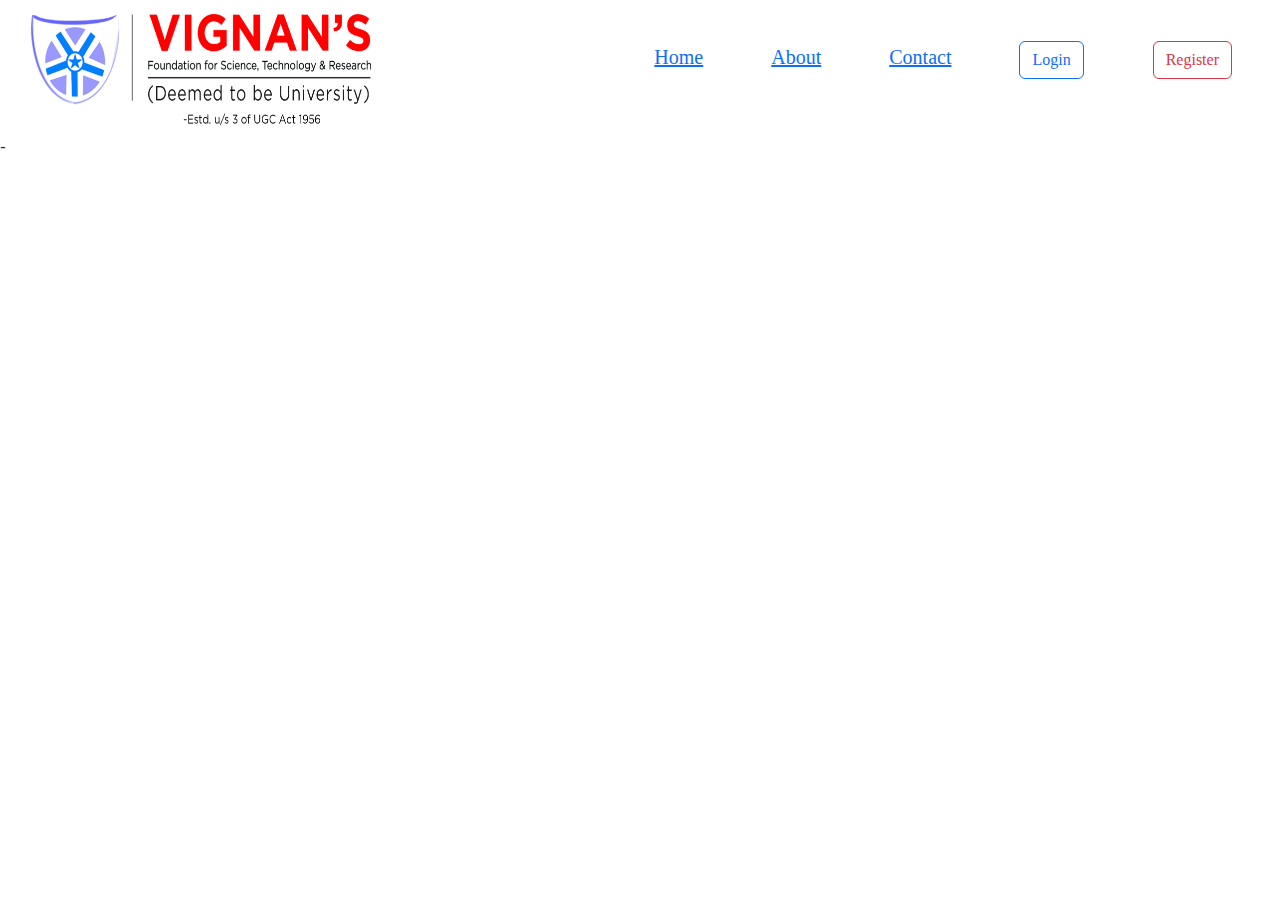
==== index.html @ 161b0797 "Add files via upload" ====
<!DOCTYPE html>
<html lang="en">
<head>
    <meta charset="UTF-8">
    <meta name="viewport" content="width=device-width, initial-scale=1.0">
    <title>Vignan University</title>
    <link rel="stylesheet" href="https://cdn.jsdelivr.net/npm/bootstrap@5.3.3/dist/css/bootstrap.min.css">
    <link rel="stylesheet" href="style.css">
</head>
<body>

    <header>
        <img src="logo.jpg" alt="Vignan logo">
        <nav class="navigation">
            <ul>
                <li><a href="#home">Home</a></li>
                <li><a href="#about">About</a></li>
                <li><a href="#contact">Contact</a></li>
                <li>
                    <button type="button" class="btn btn-outline-primary" data-bs-toggle="modal" data-bs-target="#loginModal" >Login</button>
                </li>
                <li>
                    <button type="button" class="btn btn-outline-danger" data-bs-toggle="modal" data-bs-target="#registerModal">Register</button>
                </li>
            </ul>
        </nav>      
    </header>

   -
    <div class="modal fade" id="loginModal" tabindex="-1" aria-labelledby="loginModalLabel" aria-hidden="true">
        <div class="modal-dialog">
            <div class="modal-content">
                <div class="modal-header">
                    <h5 class="modal-title" id="loginModalLabel">Login</h5>
                    <button type="button" class="btn-close" data-bs-dismiss="modal" aria-label="Close"></button>
                </div>
                <div class="modal-body">
                    <form>
                        <div class="mb-3">
                            <label for="text" class="form-label">Register Number</label>
                            <input type="text" class="form-control" id="text" placeholder="Enter Register No" required>
                        </div>
                        <div class="mb-3">
                            <label for="password" class="form-label">Password</label>
                            <input type="password" class="form-control" id="password" placeholder="Enter password" required> 
                        </div>
                        <button type="submit" class="btn btn-primary">Login</button>
                    </form>
                </div>
            </div>
        </div>
    </div>


    <div class="modal fade" id="registerModal" tabindex="-1" aria-labelledby="registerModalLabel" aria-hidden="true">
        <div class="modal-dialog">
            <div class="modal-content">
                <div class="modal-header">
                    <h5 class="modal-title" id="registerModalLabel">Register</h5>
                    <button type="button" class="btn-close" data-bs-dismiss="modal" aria-label="Close"></button>
                </div>
                <div class="modal-body">
                    <form>
                        <div class="mb-3">
                            <label for="name" class="form-label">Register Number</label>
                            <input type="text" class="form-control" id="name" placeholder="Enter Register No" required>
                        </div>
                        <div class="mb-3">
                            <label for="email" class="form-label">Email address</label>
                            <input type="email" class="form-control" id="email" placeholder="Enter email" required>
                        </div>
                        <div class="mb-3">
                            <label for="password" class="form-label">Password</label>
                            <input type="password" class="form-control" id="password" placeholder="Enter password" required>
                        </div>
                        <div class="mb-3">
                            <label for="confirmPassword" class="form-label">Confirm Password</label>
                            <input type="password" class="form-control" id="confirmPassword" placeholder="Confirm password" required>
                        </div>
                        <button  type="submit" class="btn btn-primary">Register</button>
                    </form>
                </div>
            </div>
        </div>
    </div>

    <script src="https://cdn.jsdelivr.net/npm/bootstrap@5.3.3/dist/js/bootstrap.bundle.min.js"></script>
    <script src="script.js"></script>
</body>
</html>
---- style.css ----
*{
    font-family: Georgia;
}

header {
   
    display: flex;
    align-items: center; 
    justify-content: space-between; 
    padding: 0 1rem; 
    background-color: transparent;

}
header img{
    height:15vh ;
    width: 30%;
}
.navigation  {
    display: flex;
    justify-content:space-between;
    align-items: center;



}
.navigation ul li{
   gap: 10px;
display: inline;
margin-left: 2rem;
font-size: 20px;
margin-right: 2rem;


}
  .form-popup {
            display: none;
            position: fixed;
            top: 50%;
            left: 50%;
            transform: translate(-50%, -50%);
            border: 1px solid #ddd;
            z-index: 1000;
            background-color: white;
            padding: 20px;
            box-shadow: 0 5px 10px rgba(0, 0, 0, 0.1);
            width: 300px;
        }

        .form-container .btn-close {
            position: absolute;
            top: 10px;
            right: 10px;
            font-size: 1.2rem;
            cursor: pointer;
        }
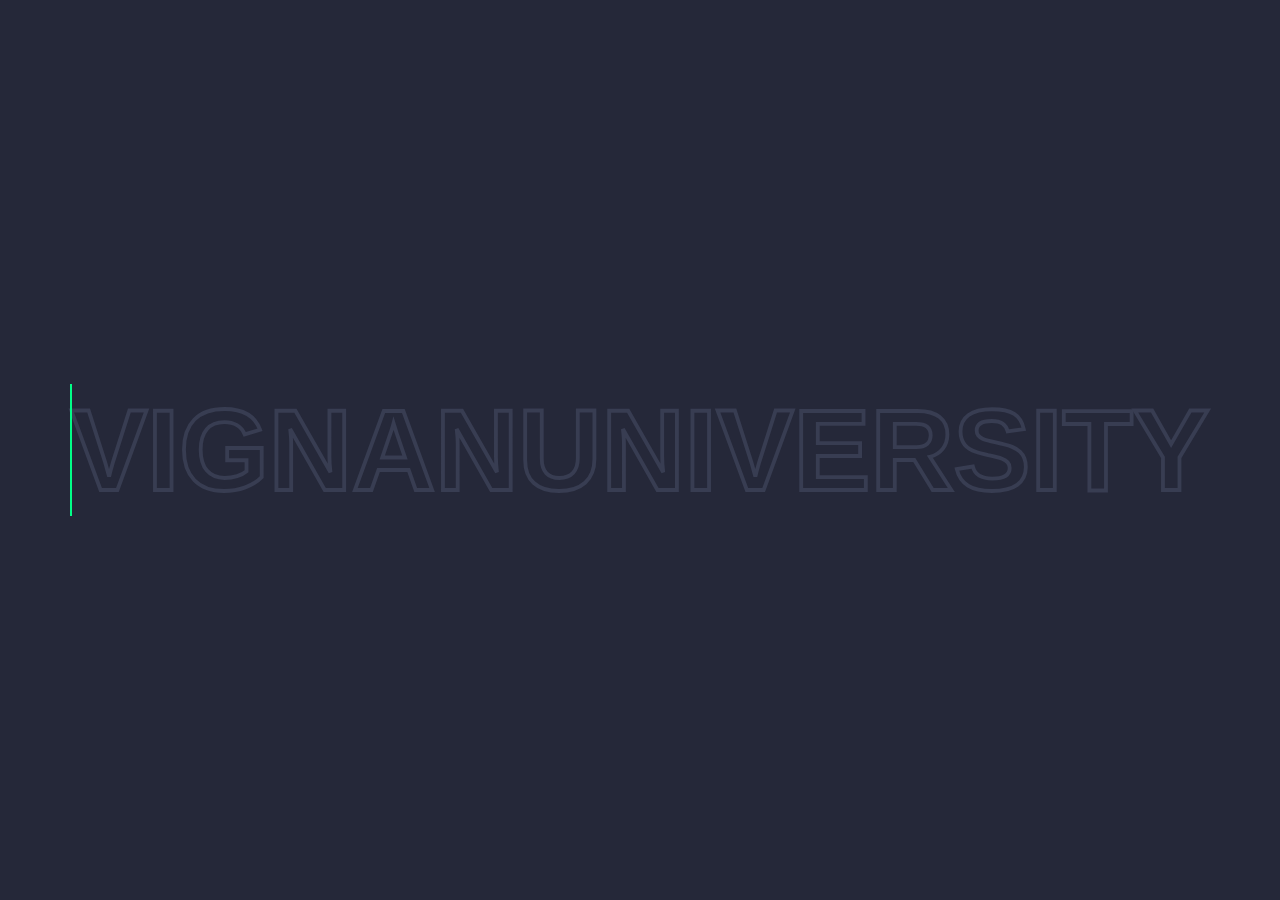
==== commit b3d7e6e5: "Update and rename landing.html to index.html" ====
--- a/index.html
+++ b/index.html
@@ -4,87 +4,53 @@
     <meta charset="UTF-8">
     <meta name="viewport" content="width=device-width, initial-scale=1.0">
     <title>Vignan University</title>
-    <link rel="stylesheet" href="https://cdn.jsdelivr.net/npm/bootstrap@5.3.3/dist/css/bootstrap.min.css">
-    <link rel="stylesheet" href="style.css">
+    <style>
+        * {
+            margin: 0;
+            padding: 0;
+            box-sizing: border-box;
+            font-family: 'Poppins', sans-serif;
+        }
+        body {
+            display: flex;
+            justify-content: center;
+            align-items: center;
+            min-height: 100vh;
+            background-color: #252839;
+        }
+        h2 {
+            position: relative;
+            font-size: 9vw;
+            color: #252839;
+            -webkit-text-stroke: 0.3vw #383d52;
+            text-transform: uppercase;
+        }
+        h2::before {
+            content: attr(data-text);
+            position: absolute;
+            top: 0;
+            left: 0;
+            width: 0;
+            height: 100%;
+            color: #01fe87;
+            -webkit-text-stroke: 0vw #383d52;
+            border-right: 2px solid #01fe87;
+            overflow: hidden;
+            animation: animate 3.3s linear infinite;
+        }
+        @keyframes animate {
+            0%, 10%, 100% {
+                width: 0%;
+            }
+            70%, 90% {
+                width: 100%;
+            }
+        }
+    </style>
+    
+    <meta http-equiv="refresh" content="3;url=index.html">
 </head>
 <body>
-
-    <header>
-        <img src="logo.jpg" alt="Vignan logo">
-        <nav class="navigation">
-            <ul>
-                <li><a href="#home">Home</a></li>
-                <li><a href="#about">About</a></li>
-                <li><a href="#contact">Contact</a></li>
-                <li>
-                    <button type="button" class="btn btn-outline-primary" data-bs-toggle="modal" data-bs-target="#loginModal" >Login</button>
-                </li>
-                <li>
-                    <button type="button" class="btn btn-outline-danger" data-bs-toggle="modal" data-bs-target="#registerModal">Register</button>
-                </li>
-            </ul>
-        </nav>      
-    </header>
-
-   -
-    <div class="modal fade" id="loginModal" tabindex="-1" aria-labelledby="loginModalLabel" aria-hidden="true">
-        <div class="modal-dialog">
-            <div class="modal-content">
-                <div class="modal-header">
-                    <h5 class="modal-title" id="loginModalLabel">Login</h5>
-                    <button type="button" class="btn-close" data-bs-dismiss="modal" aria-label="Close"></button>
-                </div>
-                <div class="modal-body">
-                    <form>
-                        <div class="mb-3">
-                            <label for="text" class="form-label">Register Number</label>
-                            <input type="text" class="form-control" id="text" placeholder="Enter Register No" required>
-                        </div>
-                        <div class="mb-3">
-                            <label for="password" class="form-label">Password</label>
-                            <input type="password" class="form-control" id="password" placeholder="Enter password" required> 
-                        </div>
-                        <button type="submit" class="btn btn-primary">Login</button>
-                    </form>
-                </div>
-            </div>
-        </div>
-    </div>
-
-
-    <div class="modal fade" id="registerModal" tabindex="-1" aria-labelledby="registerModalLabel" aria-hidden="true">
-        <div class="modal-dialog">
-            <div class="modal-content">
-                <div class="modal-header">
-                    <h5 class="modal-title" id="registerModalLabel">Register</h5>
-                    <button type="button" class="btn-close" data-bs-dismiss="modal" aria-label="Close"></button>
-                </div>
-                <div class="modal-body">
-                    <form>
-                        <div class="mb-3">
-                            <label for="name" class="form-label">Register Number</label>
-                            <input type="text" class="form-control" id="name" placeholder="Enter Register No" required>
-                        </div>
-                        <div class="mb-3">
-                            <label for="email" class="form-label">Email address</label>
-                            <input type="email" class="form-control" id="email" placeholder="Enter email" required>
-                        </div>
-                        <div class="mb-3">
-                            <label for="password" class="form-label">Password</label>
-                            <input type="password" class="form-control" id="password" placeholder="Enter password" required>
-                        </div>
-                        <div class="mb-3">
-                            <label for="confirmPassword" class="form-label">Confirm Password</label>
-                            <input type="password" class="form-control" id="confirmPassword" placeholder="Confirm password" required>
-                        </div>
-                        <button  type="submit" class="btn btn-primary">Register</button>
-                    </form>
-                </div>
-            </div>
-        </div>
-    </div>
-
-    <script src="https://cdn.jsdelivr.net/npm/bootstrap@5.3.3/dist/js/bootstrap.bundle.min.js"></script>
-    <script src="script.js"></script>
+    <h2 data-text="VignanUniversity">VignanUniversity</h2>
 </body>
-</html>+</html>
